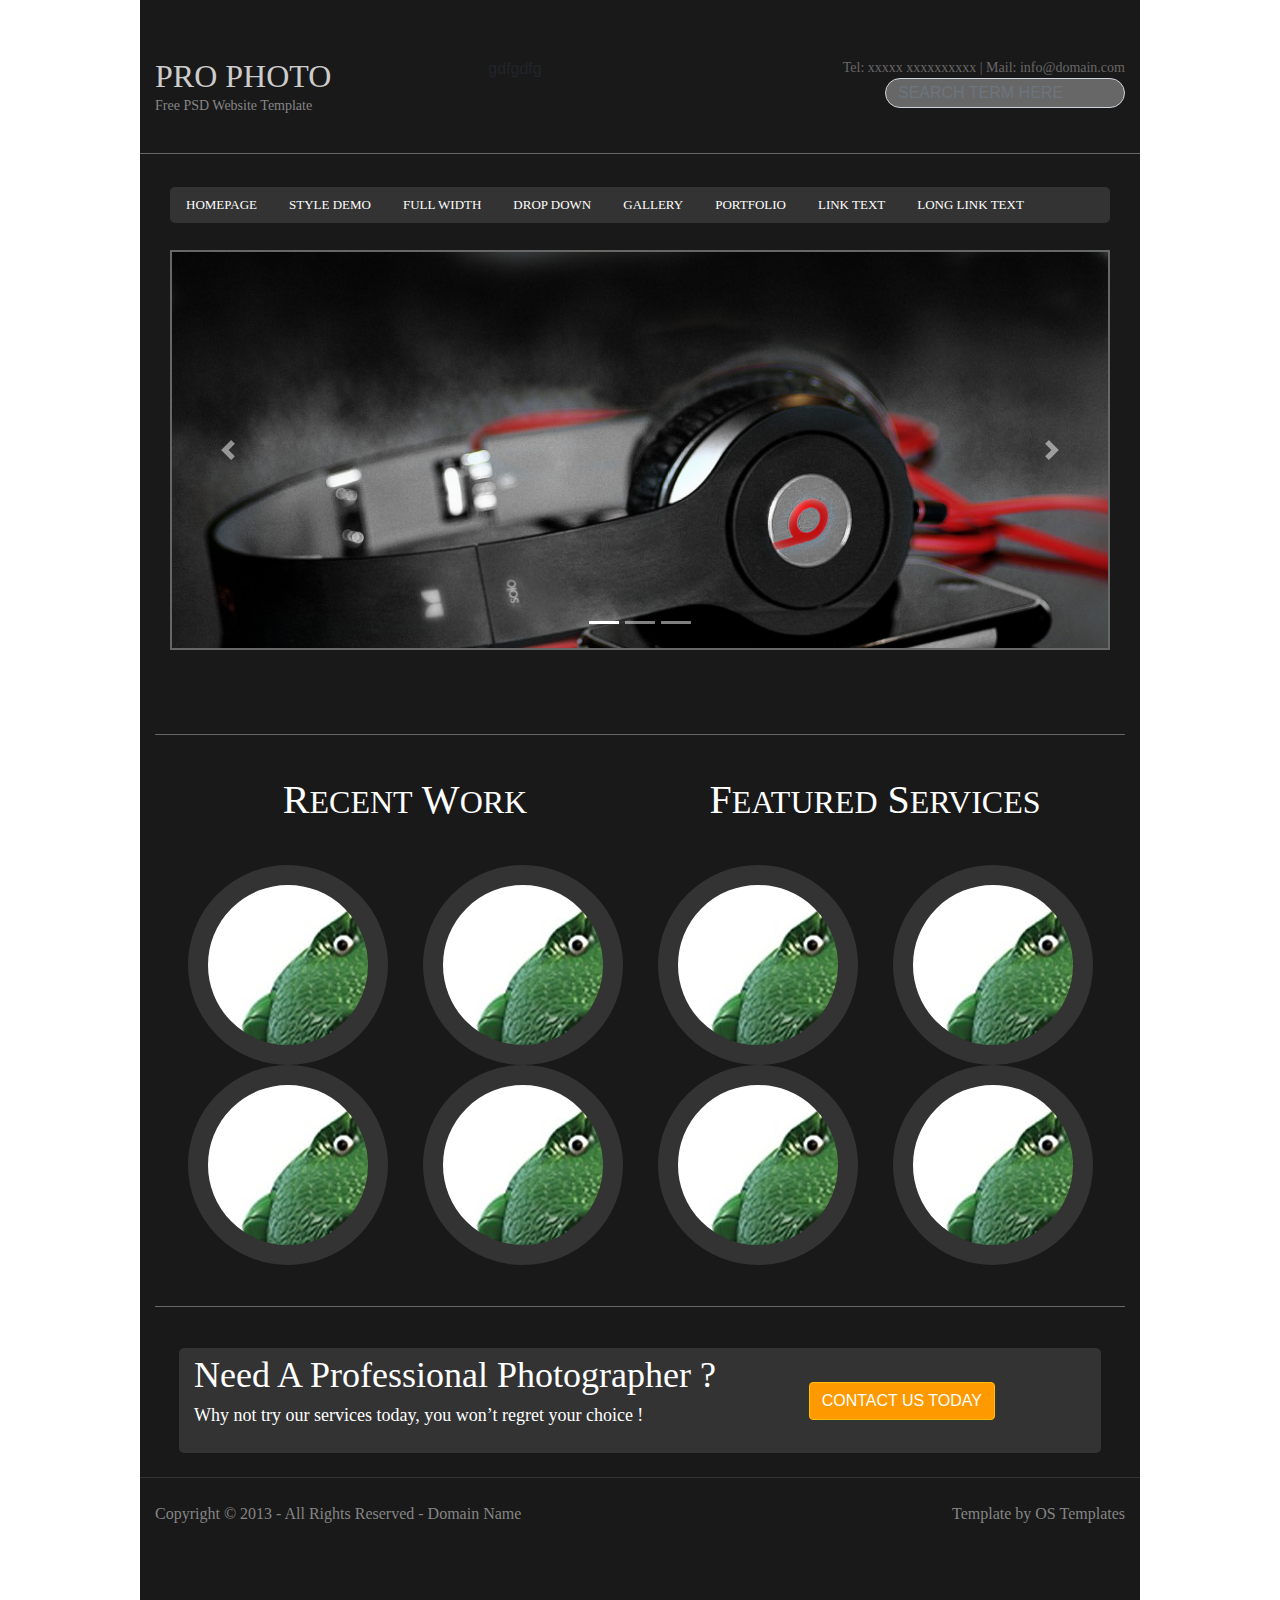
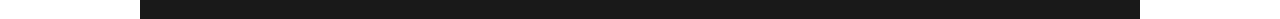
==== index.html @ 319340e2 "first commit" ====
<!doctype html>
<html lang="en">
<head>
  <title>Title</title>
  <!-- Required meta tags -->
  <meta charset="utf-8">
  <meta name="viewport" content="width=device-width, initial-scale=1, shrink-to-fit=no">
  
  <!-- Bootstrap CSS -->
  <link rel="stylesheet" href="https://maxcdn.bootstrapcdn.com/bootstrap/4.0.0/css/bootstrap.min.css" integrity="sha384-Gn5384xqQ1aoWXA+058RXPxPg6fy4IWvTNh0E263XmFcJlSAwiGgFAW/dAiS6JXm"
  crossorigin="anonymous">
  <link rel="stylesheet" href="https://cdnjs.cloudflare.com/ajax/libs/font-awesome/4.7.0/css/font-awesome.min.css">
  <link rel="stylesheet" href="mystyle.css">
</head>
<body>
  <div class="container-fluid mycontainer">
    <div class="row logo">
      <div class="col-md-4 ">
        <h1>PRO PHOTO</h1>
        <p>Free PSD Website Template</p>
      </div> 
      <div class="col-md-3">
        gdfgdfg
      </div>
      <div class="col-md-5 contact">
        <p>Tel: xxxxx xxxxxxxxxx | Mail: info@domain.com</p>
        <div id="searchicon"></div>
        <input type="text" class="form-control myfcontrol" placeholder="SEARCH TERM HERE" />    
      </div>
    </div> 
    <div class="row mynav">
      <div class="col-md-12 col-sm-12 ">
        <ul class="nav">
          <li class="nav-item">
            <a class="nav-link active" href="#">HOMEPAGE</a>
          </li>
          <li class="nav-item">
            <a class="nav-link" href="#">STYLE DEMO</a>
          </li>
          <li class="nav-item">
            <a class="nav-link" href="#">FULL WIDTH</a>
          </li>
          <li class="nav-item">
            <a class="nav-link" href="#">DROP DOWN</a>
          </li>
          <li class="nav-item">
            <a class="nav-link" href="#">GALLERY</a>
          </li>
          <li class="nav-item">
            <a class="nav-link" href="#">PORTFOLIO</a>
          </li>
          <li class="nav-item">
            <a class="nav-link" href="#">LINK TEXT</a>
          </li>
          <li class="nav-item">
            <a class="nav-link" href="#">LONG LINK TEXT</a>
          </li>
        </ul>
        
      </div>
    </div>
    <div class="row">
      <div class="col-md-12">
        <div id="carouselExampleIndicators" class="carousel slide .hero" data-ride="carousel">
          <ol class="carousel-indicators">
            <li data-target="#carouselExampleIndicators" data-slide-to="0" class="active"></li>
            <li data-target="#carouselExampleIndicators" data-slide-to="1"></li>
            <li data-target="#carouselExampleIndicators" data-slide-to="2"></li>
          </ol>
          <div class="carousel-inner hero">
            <div class="carousel-item active ">
              <img class="d-block w-100" src="img/img1.jpg" alt="First slide">
            </div>
            <div class="carousel-item">
              <img class="d-block w-100" src="img/img2.jpg" alt="Second slide">
            </div>
            <div class="carousel-item">
              <img class="d-block w-100" src="img/img2.jpg" alt="Third slide">
            </div>
          </div>
          <a class="carousel-control-prev" href="#carouselExampleIndicators" role="button" data-slide="prev">
            <span class="carousel-control-prev-icon" aria-hidden="true"></span>
            <span class="sr-only">Previous</span>
          </a>
          <a class="carousel-control-next" href="#carouselExampleIndicators" role="button" data-slide="next">
            <span class="carousel-control-next-icon" aria-hidden="true"></span>
            <span class="sr-only">Next</span>
          </a>
        </div>
        
      </div>
    </div>
    <div class="row mycontent container-fluid">
      <div class="col-md-6 ">
<h1 class="">R<span>ECENT</span> W<span>ORK</span> </h1>
        <div class="row circleimages">
          <span class="circle "></span>
          <span class="circle "></span>
        </div>
        
        <div class="row circleimages">
          <span class="circle "></span>
          <span class="circle "></span>
        </div>
      </div>
      <div class="col-md-6">
        <h1>F<span>EATURED</span> S<span>ERVICES</span> </h1>
        <div class="row circleimages">
          <span class="circle "></span>
          <span class="circle "></span>
        </div>
        
        <div class="row circleimages">
          <span class="circle "></span>
          <span class="circle "></span>
        </div>
      </div>
    </div>
    
    <div class="row mysubfooter">   
      <div class="col-md-8">
        <div class="sub-contact">
          <p class="needatxt">Need A Professional Photographer ?</p>
          <p class="servicestxt">Why not try our services today, you won’t regret your choice !</p>
        </div>
      </div>
      <div class="col-md-4">
        <button type="button" class="btn btn-warning contact-btn">CONTACT US TODAY</button>
      </div>
    </div>
    
    <div class="row myfooter">
      <div class="col-md-6 footer-left">
        <p>Copyright © 2013 - All Rights Reserved - Domain Name</p>
      </div>
      <div class="col-md-6 footer-right">
        <p>Template by OS Templates</p>
            
      </div>
    </div>
  </div>
  
  
  <!-- Optional JavaScript -->
  <!-- jQuery first, then Popper.js, then Bootstrap JS -->
  <script src="https://code.jquery.com/jquery-3.2.1.slim.min.js" integrity="sha384-KJ3o2DKtIkvYIK3UENzmM7KCkRr/rE9/Qpg6aAZGJwFDMVNA/GpGFF93hXpG5KkN"
  crossorigin="anonymous"></script>
  <script src="https://cdnjs.cloudflare.com/ajax/libs/popper.js/1.12.9/umd/popper.min.js" integrity="sha384-ApNbgh9B+Y1QKtv3Rn7W3mgPxhU9K/ScQsAP7hUibX39j7fakFPskvXusvfa0b4Q"
  crossorigin="anonymous"></script>
  <script src="https://maxcdn.bootstrapcdn.com/bootstrap/4.0.0/js/bootstrap.min.js" integrity="sha384-JZR6Spejh4U02d8jOt6vLEHfe/JQGiRRSQQxSfFWpi1MquVdAyjUar5+76PVCmYl"
  crossorigin="anonymous"></script>
</body>
</html>
---- mystyle.css ----
p,h1,h2,h3,h4,h5,h6 {margin:0px;
padding:0px;
}

h1,h2, h3,h4,h5,h6,p{
    font-family: "Georgia regular",
    Times,
    Times New Roman,
    serif;
   
    
}
.logo{padding:57px 0 37px 0;
border-bottom: 1px solid #676767;
}

.logo h1 {
     color: #cccccc;
   font-size: 32px;
  
}

.logo p{
   
    color:#858585;
    font-size: 14px;


}

/** ADDED TO CAROUSEL  */
.hero{
     margin: 0 auto;
    width:940px; 
    height:400px ;
    border:2px solid #676767;
}

/** END OF ADDED CAROUSEL  */

.contact p{
    float: right;
    font-family: "Verdana";
    color: #676767;
}


/*SEARCH BOX */
.myfcontrol {
    border-radius: 50px;
    height: 30px;
    width:240px;
    background: #676767;
    box-sizing: border-box;
    float:right;
}


.searchicon :after {
content: "\f002";
font-family: FontAwesome;
position: absolute;
font-size: 24px;
color: #cccccc;
top: 6px;
left: 12px;
    
}
/*NAVIGATION*/
.mynav {
    margin: 33px 0 27px 0;
}
ul{
   
    background: #333333;
    border-radius: 5px;
}
ul li a{
    
    font-family: "Georgia regular";
    font-size: 13px;
    padding:15px;
    color: #ffffff;
} 

ul li a:hover{
    color:#ff9900;
}

/*END OF NAVIGATION*/


.mycontainer{
    width:1000px;
    height: 1619px;
    background: #191919;

}

.mycontent{
    margin:84px 0 41px 0;
    padding-bottom:41px; 
    border-top: 1px solid #676767;
     border-bottom: 1px solid #676767;
}
.mycontent span{
    font-size: 32px;
}

.mycontent h1 {
    text-align: center;
    padding:41px 0 41px 0;
   color: #ffffff;
}


.circle {
    margin:auto;
    width: 200px;
    height: 200px;
    line-height: 200px;
    border-radius: 50%;
    border:20px solid #333333;
    background-image:url('img/dino.jpg');
   }

   .sub-contact .needatxt{
       font-size: 36px;
       color: #ffffff;

   }

    .sub-contact .servicestxt {
        font-size: 18px;
        color: #ffffff;
    }

    .contact-btn{
        margin-top: 34px;
        box-sizing: border-box;
        background: #ff9900;
        color: #ffffff;
    }

    .mysubfooter{
        margin: 24px;
        padding-bottom:24px;
        background-color: #333333;
        border-radius:5px;
       
    }

     .myfooter {
         
         border-top:1px solid #333333;
     }

      .myfooter p{
          margin-top: 24px;
          color:#858585;
      }

       .myfooter .footer-left p{
           float:left;
       }
        .myfooter .footer-right p{
           float:right;
        }
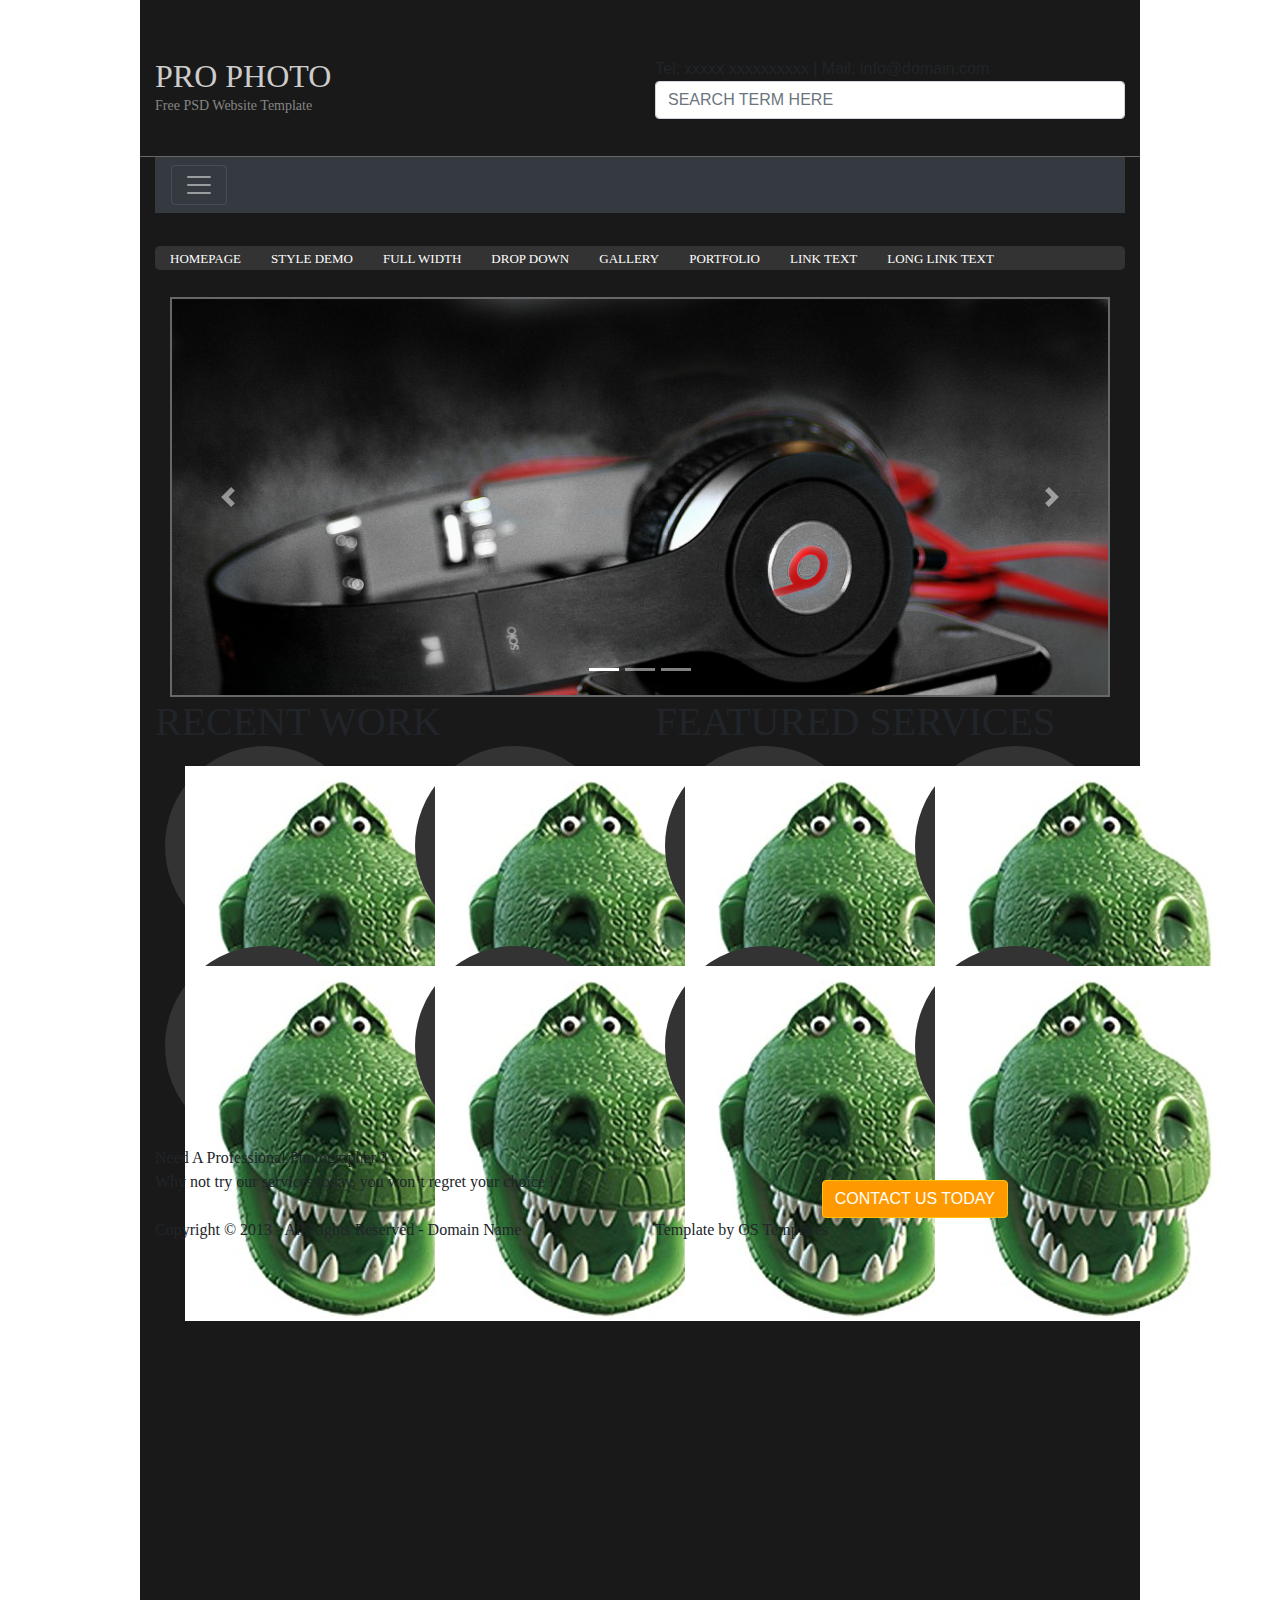
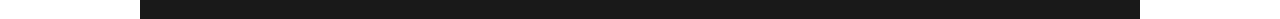
==== commit 2da50424: "Update index.html" ====
--- a/index.html
+++ b/index.html
@@ -15,58 +15,101 @@
 <body>
   <div class="container-fluid mycontainer">
     <div class="row logo">
-      <div class="col-md-4 ">
+      <div class="col-md-6 col-lg-6 ">
         <h1>PRO PHOTO</h1>
-        <p>Free PSD Website Template</p>
+        <p class="logo-text">Free PSD Website Template</p>
       </div> 
-      <div class="col-md-3">
-        gdfgdfg
-      </div>
-      <div class="col-md-5 contact">
-        <p>Tel: xxxxx xxxxxxxxxx | Mail: info@domain.com</p>
-        <div id="searchicon"></div>
-        <input type="text" class="form-control myfcontrol" placeholder="SEARCH TERM HERE" />    
-      </div>
+      <div class="col-md-6 col-lg-6 contact">
+        <div class="go-right">
+        <div id="search-icon"></div>
+       <div><span class="contact-header">Tel: xxxxx xxxxxxxxxx | Mail: info@domain.com</span></div>
+       <div><input type="text" class="form-control my-search-input" placeholder="SEARCH TERM HERE" />   </div> 
+      <span class="my-search-input"></span>
+      </div>
+    </div>
     </div> 
-    <div class="row mynav">
+    <div class="row">
       <div class="col-md-12 col-sm-12 ">
-        <ul class="nav">
-          <li class="nav-item">
-            <a class="nav-link active" href="#">HOMEPAGE</a>
-          </li>
-          <li class="nav-item">
-            <a class="nav-link" href="#">STYLE DEMO</a>
-          </li>
-          <li class="nav-item">
-            <a class="nav-link" href="#">FULL WIDTH</a>
-          </li>
-          <li class="nav-item">
-            <a class="nav-link" href="#">DROP DOWN</a>
-          </li>
-          <li class="nav-item">
-            <a class="nav-link" href="#">GALLERY</a>
-          </li>
-          <li class="nav-item">
-            <a class="nav-link" href="#">PORTFOLIO</a>
-          </li>
-          <li class="nav-item">
-            <a class="nav-link" href="#">LINK TEXT</a>
-          </li>
-          <li class="nav-item">
-            <a class="nav-link" href="#">LONG LINK TEXT</a>
-          </li>
-        </ul>
-        
+     <div id="my-toggler">
+        <nav class="navbar navbar-dark bg-dark">
+          <button class="navbar-toggler" type="button" data-toggle="collapse" data-target="#navbarToggleExternalContent" aria-controls="navbarToggleExternalContent"
+            aria-expanded="false" aria-label="Toggle navigation">
+            <span class="navbar-toggler-icon"></span>
+          </button>
+        </nav>
+        <div class="pos-f-t">
+          <div class="collapse" id="navbarToggleExternalContent">
+            <div class="bg-dark p-4 mynav-down">
+              <ul class=" ">
+                <li class="">
+                  <a class="active" href="#">HOMEPAGE</a>
+                </li>
+                <li class="">
+                  <a href="#">STYLE DEMO</a>
+                </li>
+                <li class="">
+                  <a href="#">FULL WIDTH</a>
+                </li>
+                <li class="">
+                  <a href="#">DROP DOWN</a>
+                </li>
+                <li class="">
+                  <a href="#">GALLERY</a>
+                </li>
+                <li class="">
+                  <a href="#">PORTFOLIO</a>
+                </li>
+                <li class="">
+                  <a href="#">LINK TEXT</a>
+                </li>
+                <li class="">
+                  <a href="#">LONG LINK TEXT</a>
+                </li>
+              </ul>
+            </div>
+          </div>
+         
+        </div>
+      </div>
+        <div id="navigation" class="nav-menu">
+          <ul class="nav mynav">
+            
+            <li class="nav-item">
+              <a class="active" href="#">HOMEPAGE</a>
+            </li>
+            <li class="nav-item">
+              <a href="#">STYLE DEMO</a>
+            </li>
+            <li class="nav-item">
+              <a href="#">FULL WIDTH</a>
+            </li>
+            <li class="nav-item">
+              <a href="#">DROP DOWN</a>
+            </li>
+            <li class="nav-item">
+              <a href="#">GALLERY</a>
+            </li>
+            <li class="nav-item">
+              <a href="#">PORTFOLIO</a>
+            </li>
+            <li class="nav-item">
+              <a href="#">LINK TEXT</a>
+            </li>
+            <li class="nav-item">
+              <a href="#">LONG LINK TEXT</a>
+            </li>
+          </ul>
+        </div>
       </div>
     </div>
     <div class="row">
-      <div class="col-md-12">
-        <div id="carouselExampleIndicators" class="carousel slide .hero" data-ride="carousel">
-          <ol class="carousel-indicators">
-            <li data-target="#carouselExampleIndicators" data-slide-to="0" class="active"></li>
-            <li data-target="#carouselExampleIndicators" data-slide-to="1"></li>
-            <li data-target="#carouselExampleIndicators" data-slide-to="2"></li>
-          </ol>
+      <div class="col-md-12 col-sm-12">
+        <div id="carouselExampleIndicators" class="carousel slide heroslider" data-ride="carousel">
+<ol class="carousel-indicators my-indicator ">
+  <li data-target="#carouselExampleIndicators" data-slide-to="0" class="active"></li>
+  <li data-target="#carouselExampleIndicators" data-slide-to="1"></li>
+  <li data-target="#carouselExampleIndicators" data-slide-to="2"></li>
+</ol>
           <div class="carousel-inner hero">
             <div class="carousel-item active ">
               <img class="d-block w-100" src="img/img1.jpg" alt="First slide">
@@ -75,10 +118,10 @@
               <img class="d-block w-100" src="img/img2.jpg" alt="Second slide">
             </div>
             <div class="carousel-item">
-              <img class="d-block w-100" src="img/img2.jpg" alt="Third slide">
+              <img class="d-block w-100" src="img/img3.jpg" alt="Third slide">
             </div>
           </div>
-          <a class="carousel-control-prev" href="#carouselExampleIndicators" role="button" data-slide="prev">
+          <a class="carousel-control-prev mycontrols" href="#carouselExampleIndicators" role="button" data-slide="prev">
             <span class="carousel-control-prev-icon" aria-hidden="true"></span>
             <span class="sr-only">Previous</span>
           </a>
@@ -90,52 +133,68 @@
         
       </div>
     </div>
-    <div class="row mycontent container-fluid">
-      <div class="col-md-6 ">
-<h1 class="">R<span>ECENT</span> W<span>ORK</span> </h1>
-        <div class="row circleimages">
-          <span class="circle "></span>
-          <span class="circle "></span>
+    <div class="row my-slider-indicator">
+      <div class="col-md-12 col-sm-12">
+       
+      </div>
+    </div>
+    <div class="row my-content">
+      <div class="col-md-6 col-sm-6">
+        <h1 class="">R<span>ECENT</span> W<span>ORK</span> </h1>
+        <div class="row circle-images">
+          <span class="circle ">
+            <img class="img-content" src="img/dino.jpg">
+          </span>
+          <span class="circle ">
+            <img class="img-content" src="img/dino.jpg">
+          </span>
         </div>
         
-        <div class="row circleimages">
-          <span class="circle "></span>
-          <span class="circle "></span>
-        </div>
-      </div>
-      <div class="col-md-6">
+        <div class="row circle-images">
+          <span class="circle "><img class="img-content" src="img/dino.jpg"></span>
+          <span class="circle ">
+            <img class="img-content" src="img/dino.jpg">
+          </span>
+        </div>
+      </div>
+      <div class="col-md-6 col-sm-6">
         <h1>F<span>EATURED</span> S<span>ERVICES</span> </h1>
-        <div class="row circleimages">
-          <span class="circle "></span>
-          <span class="circle "></span>
+        <div class="row circle-images">
+          <span class="circle ">
+            <img class="img-content" src="img/dino.jpg">
+          </span>
+          <span class="circle ">
+            <img class="img-content" src="img/dino.jpg">
+          </span>
         </div>
         
-        <div class="row circleimages">
-          <span class="circle "></span>
-          <span class="circle "></span>
-        </div>
+        <div class="row circle-images">
+          <span class="circle ">
+            <img class="img-content" src="img/dino.jpg">
+          </span>
+          <span class="circle ">
+            <img class="img-content" src="img/dino.jpg">
+          </span>
+        </div>
+      </div>
+    </div>
+  
+    <div class="row my-sub-footer">   
+      <div class="col-md-8 col-sm-8">
+        <p class="needatxt">Need A Professional Photographer ?</p>
+        <p class="servicestxt">Why not try our services today, you won’t regret your choice !</p>
+      </div>
+      <div class="col-md-4 col-sm-8 contact-button">
+        <button type="button" class="btn btn-warning contact-btn">CONTACT US TODAY</button>
       </div>
     </div>
     
-    <div class="row mysubfooter">   
-      <div class="col-md-8">
-        <div class="sub-contact">
-          <p class="needatxt">Need A Professional Photographer ?</p>
-          <p class="servicestxt">Why not try our services today, you won’t regret your choice !</p>
-        </div>
-      </div>
-      <div class="col-md-4">
-        <button type="button" class="btn btn-warning contact-btn">CONTACT US TODAY</button>
-      </div>
-    </div>
-    
-    <div class="row myfooter">
-      <div class="col-md-6 footer-left">
+    <div class="row my-footer">
+      <div class="col-md-6 col-sm-6 col-xs-6 footer-left">
         <p>Copyright © 2013 - All Rights Reserved - Domain Name</p>
       </div>
-      <div class="col-md-6 footer-right">
-        <p>Template by OS Templates</p>
-            
+      <div class="col-md-6 col-sm-6 col-xs-6 footer-right">
+        <p>Template by OS Templates</p> 
       </div>
     </div>
   </div>
